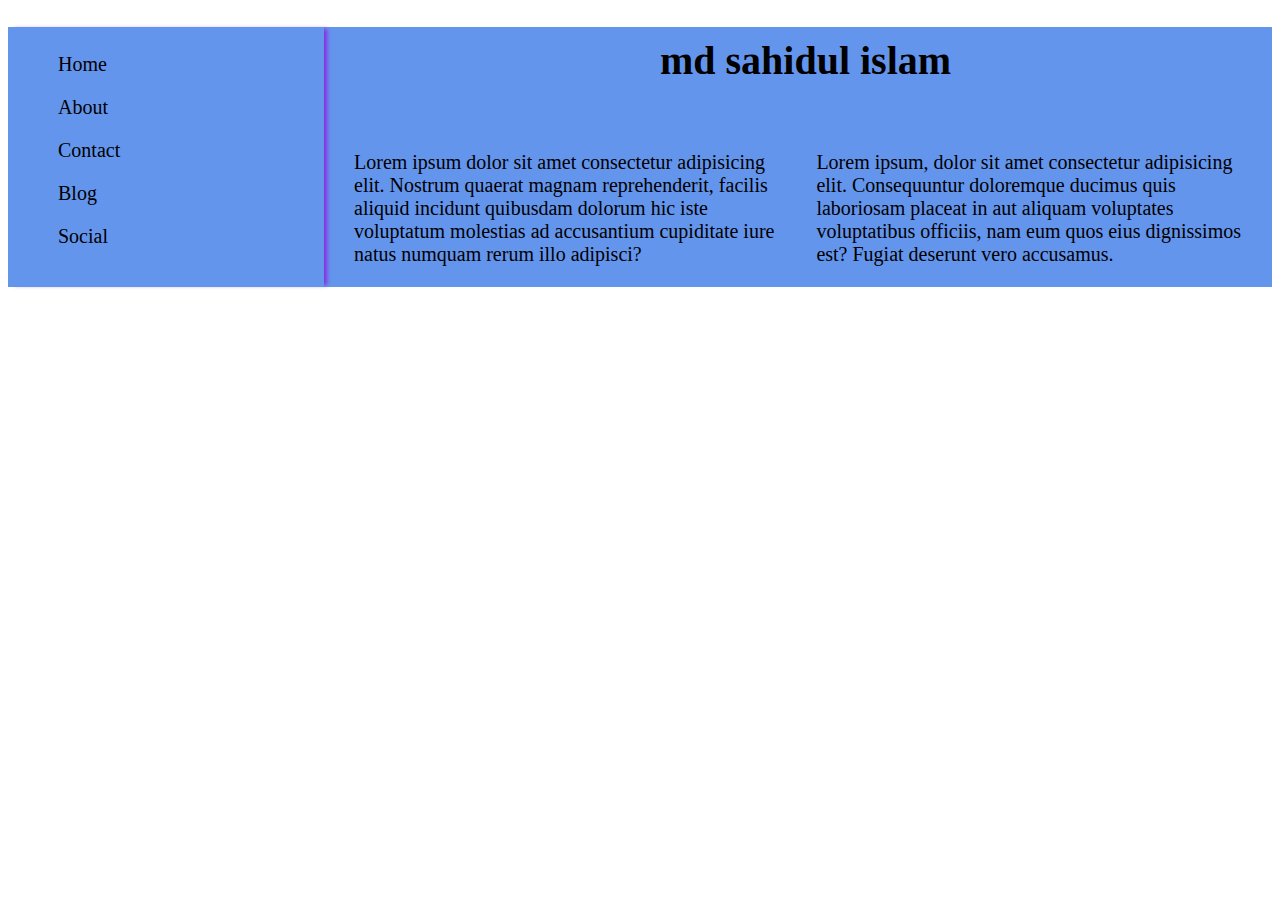
==== index.html @ da7e1e2f "fast cimmit" ====
<!DOCTYPE html>
<html lang="en">
<head>
    <meta charset="UTF-8">
    <meta http-equiv="X-UA-Compatible" content="IE=edge">
    <meta name="viewport" content="width=device-width, initial-scale=1.0">
    <title>class 4 </title>
    <link rel="stylesheet" href="style.css">
</head>
<body>
   <header class="pact">
        <aside class="nav">
            <ul>
                <li><a href="#">Home </a></li>
                <li><a href="#">About </a></li>
                <li><a href="#">Contact</a></li>
                <li><a href="#">Blog</a></li>
                <li><a href="#">Social </a></li>
            </ul>
        </aside>
        <article >

            <h1 class="name"> md sahidul islam</h1>
            <p>Lorem ipsum dolor sit amet consectetur adipisicing elit. Nostrum quaerat magnam reprehenderit, facilis aliquid incidunt quibusdam dolorum hic iste voluptatum molestias ad accusantium cupiditate iure natus numquam rerum illo adipisci?</p>
            <p>Lorem ipsum, dolor sit amet consectetur adipisicing elit. Consequuntur doloremque ducimus quis laboriosam placeat in aut aliquam voluptates voluptatibus officiis, nam eum quos eius dignissimos est? Fugiat deserunt vero accusamus.</p>
        </article>
   </header>
   <main>
    <section class="blog">

    </section>
   </main>
</body>
</html>
---- style.css ----
.nav ul{
    list-style: none;
    /* display: flex; */
    
}

.nav li{
    text-decoration: none;
    padding:10px 10px;
    
}
.nav a{
    text-decoration: none;
    
    font-size: 20px;
    color: black;
}
.nav a:hover{
    background-color: lightslategray;
}
.nav {
    width: 25%;
    height: 100%;
    float: left;
    box-shadow:5px 0px 4px -2px  blueviolet;
    margin-right: 20px;

}
.pact h1{
    text-align: center;
    padding: 10px 5px;
    font-size: 40px;
    

}
.pact p{
    font-size: 20px;
    padding:  10px;
    width: 35%;
    float: left;
    
}
.pact{
    background-color: cornflowerblue;
    height: 260px;
}
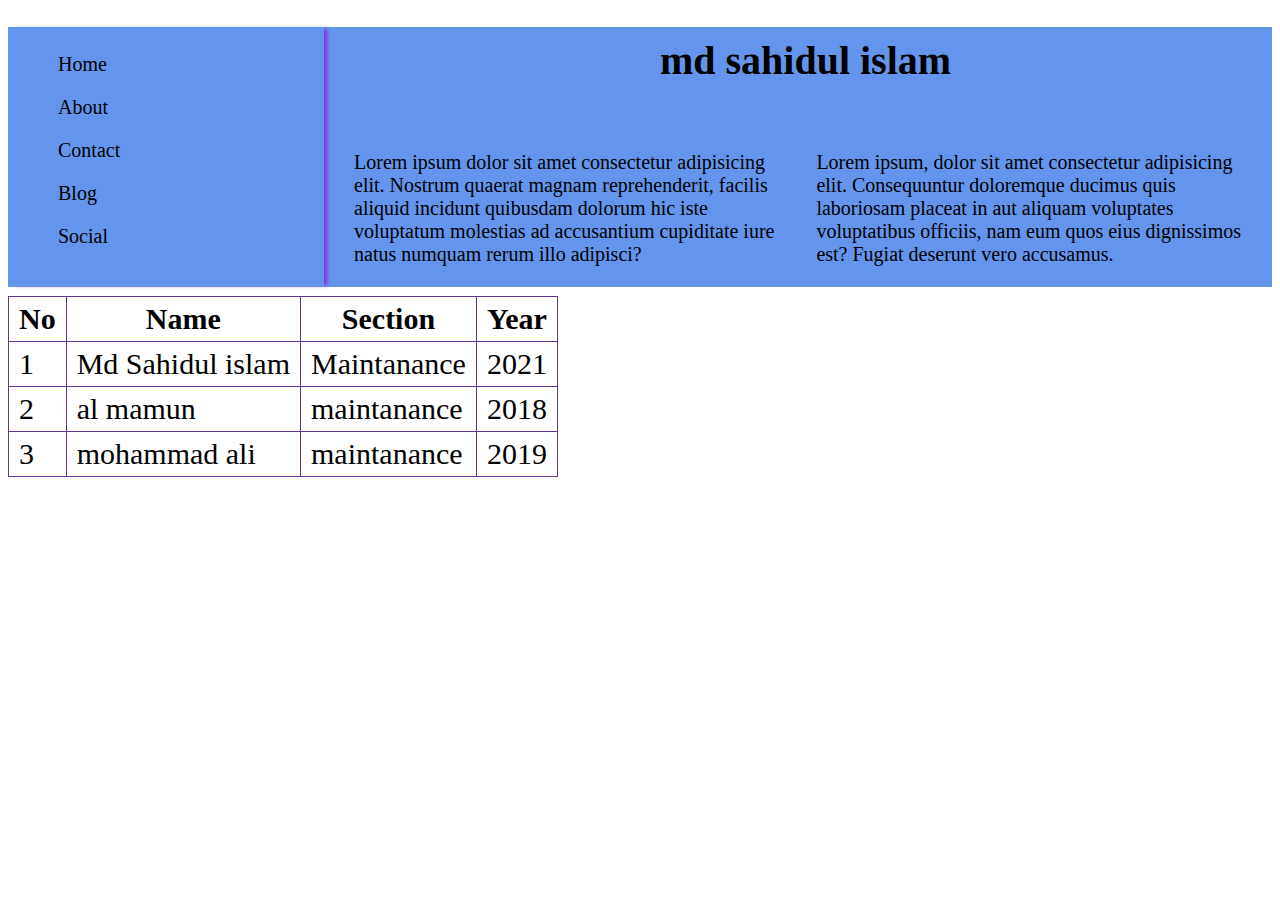
==== commit b19ef29e: "table added" ====
--- a/index.html
+++ b/index.html
@@ -26,9 +26,36 @@
         </article>
    </header>
    <main>
-    <section class="blog">
-
-    </section>
+    <table>
+        <thead>
+            <tr>
+                <th>No</th>
+                <th>Name</th>
+                <th>Section</th>
+                <th>Year</th>
+            </tr>
+        </thead>
+        <tbody>
+            <tr>
+                <td>1</td>
+                <td>Md Sahidul islam</td>
+                <td>Maintanance</td>
+                <td>2021</td>
+            </tr>
+            <tr>
+                <td>2</td>
+                <td>al mamun</td>
+                <td>maintanance</td>
+                <td>2018</td>
+            </tr>
+            <tr>
+                <td>3</td>
+                <td>mohammad ali</td>
+                <td>maintanance</td>
+                <td>2019</td>
+            </tr>
+        </tbody>
+    </table>
    </main>
 </body>
 </html>--- a/style.css
+++ b/style.css
@@ -43,4 +43,13 @@
 .pact{
     background-color: cornflowerblue;
     height: 260px;
-}+}
+table th, td{
+    border: 1px solid rebeccapurple;
+    padding: 5px 10px;
+    
+}
+table {
+    border-collapse: collapse;
+    font-size: 30px;
+}
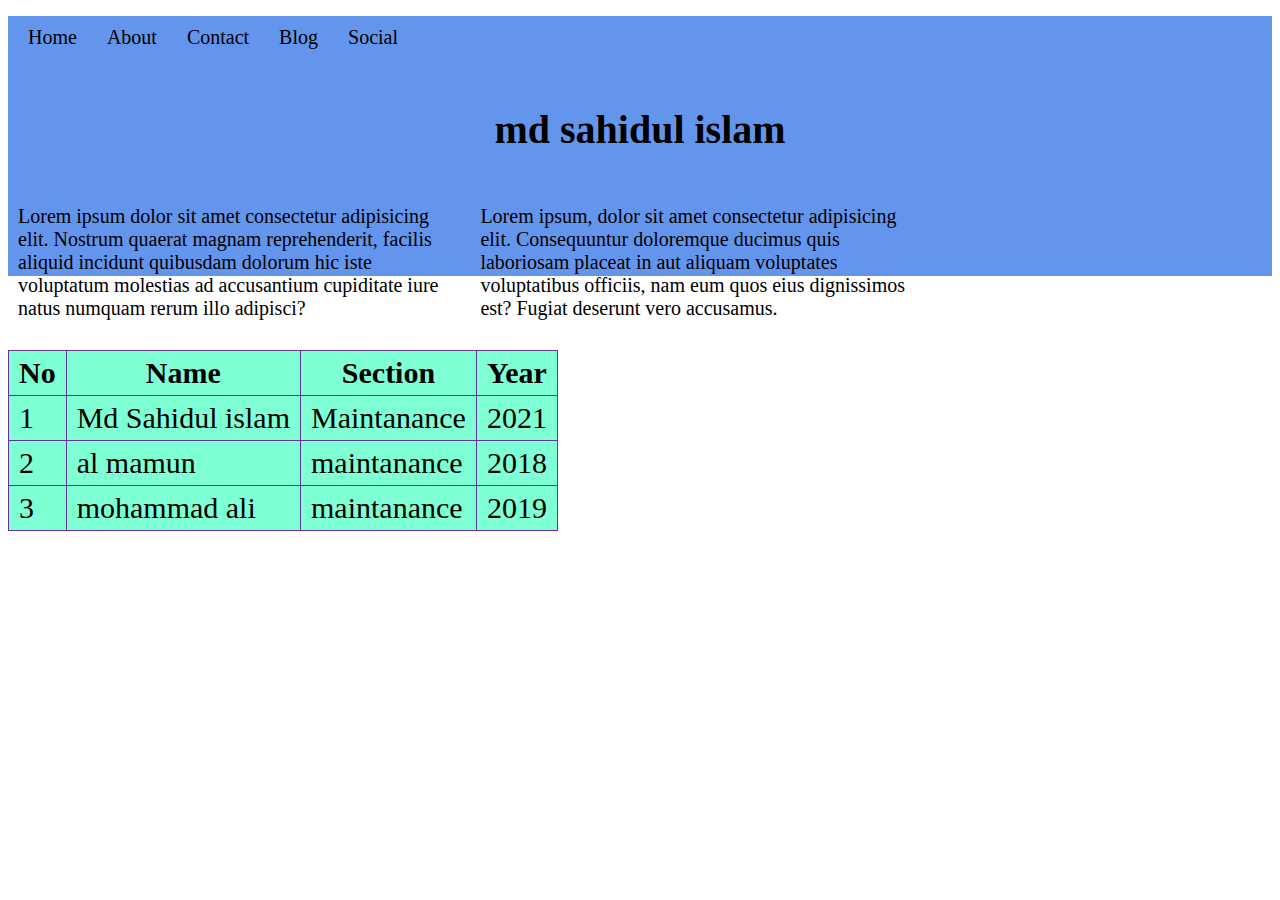
==== commit b3e0014a: "dropdown added" ====
--- a/index.html
+++ b/index.html
@@ -9,15 +9,33 @@
 </head>
 <body>
    <header class="pact">
-        <aside class="nav">
+        <nav>
             <ul>
                 <li><a href="#">Home </a></li>
                 <li><a href="#">About </a></li>
-                <li><a href="#">Contact</a></li>
+                <li>
+                    <a href="#">Contact</a>
+                    <ul class="dropdown">
+                        <li><a href="#">Home </a></li>
+                        <li><a href="#">About </a></li>
+                        <li><a href="#">Contact</a></li>
+                        <li>
+                            <a href="#">Blog</a>
+                            <ul class="dropdown">
+                                <li><a href="#">Home </a></li>
+                                <li><a href="#">About </a></li>
+                                <li><a href="#">Contact</a></li>
+                                <li><a href="#">Blog</a></li>
+                                <li><a href="#">Social </a></li>
+                            </ul>
+                        </li>
+                        <li><a href="#">Social </a></li>
+                    </ul>
+                </li>
                 <li><a href="#">Blog</a></li>
                 <li><a href="#">Social </a></li>
             </ul>
-        </aside>
+        </nav>
         <article >
 
             <h1 class="name"> md sahidul islam</h1>
--- a/style.css
+++ b/style.css
@@ -1,41 +1,46 @@
-.nav ul{
-    list-style: none;
-    /* display: flex; */
+nav> ul{
+    
+    display: flex;
+    padding: 10px 10px;
     
 }
 
-.nav li{
-    text-decoration: none;
-    padding:10px 10px;
+nav li{
+    
+    margin-right:10px;
+    list-style: none;
     
 }
-.nav a{
+nav li a{
     text-decoration: none;
-    
     font-size: 20px;
     color: black;
+    padding: 10px;
 }
-.nav a:hover{
+nav li:hover{
     background-color: lightslategray;
 }
-.nav {
-    width: 25%;
-    height: 100%;
-    float: left;
-    box-shadow:5px 0px 4px -2px  blueviolet;
-    margin-right: 20px;
+nav li .dropdown{
+    display: none;
+    position: absolute;
+    padding-left: 10px;
+    background-color: lightyellow;
 
 }
+nav li:hover > .dropdown{
+    display: block;
+}
+
 .pact h1{
     text-align: center;
-    padding: 10px 5px;
+    padding: 20px 5px 5px;
     font-size: 40px;
     
 
 }
 .pact p{
     font-size: 20px;
-    padding:  10px;
+    padding:0 10px  10px;
     width: 35%;
     float: left;
     
@@ -52,4 +57,5 @@
 table {
     border-collapse: collapse;
     font-size: 30px;
+    background-color: aquamarine;
 }
